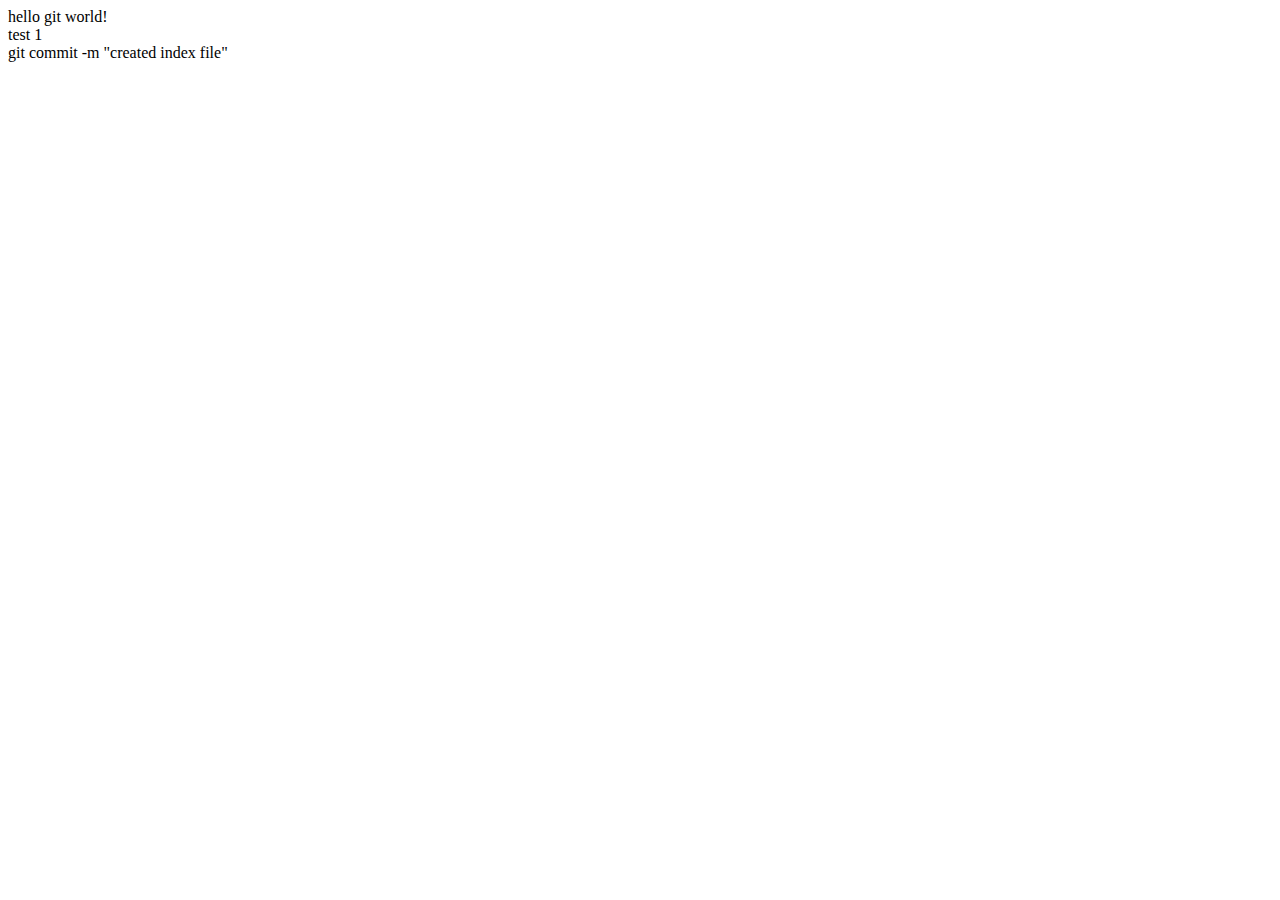
==== index.html @ e9bfe071 "created index file and login" ====
<!DOCTYPE html>
<html lang="en">
<head>
    <meta charset="UTF-8">
    <meta name="viewport" content="width=device-width, initial-scale=1.0">
    <title>Git world</title>
</head>
<body>
    <div> hello git world!</div>
    <div>
        <li>test 1</li>
    </div>
</body>
</html>git commit -m "created index file"
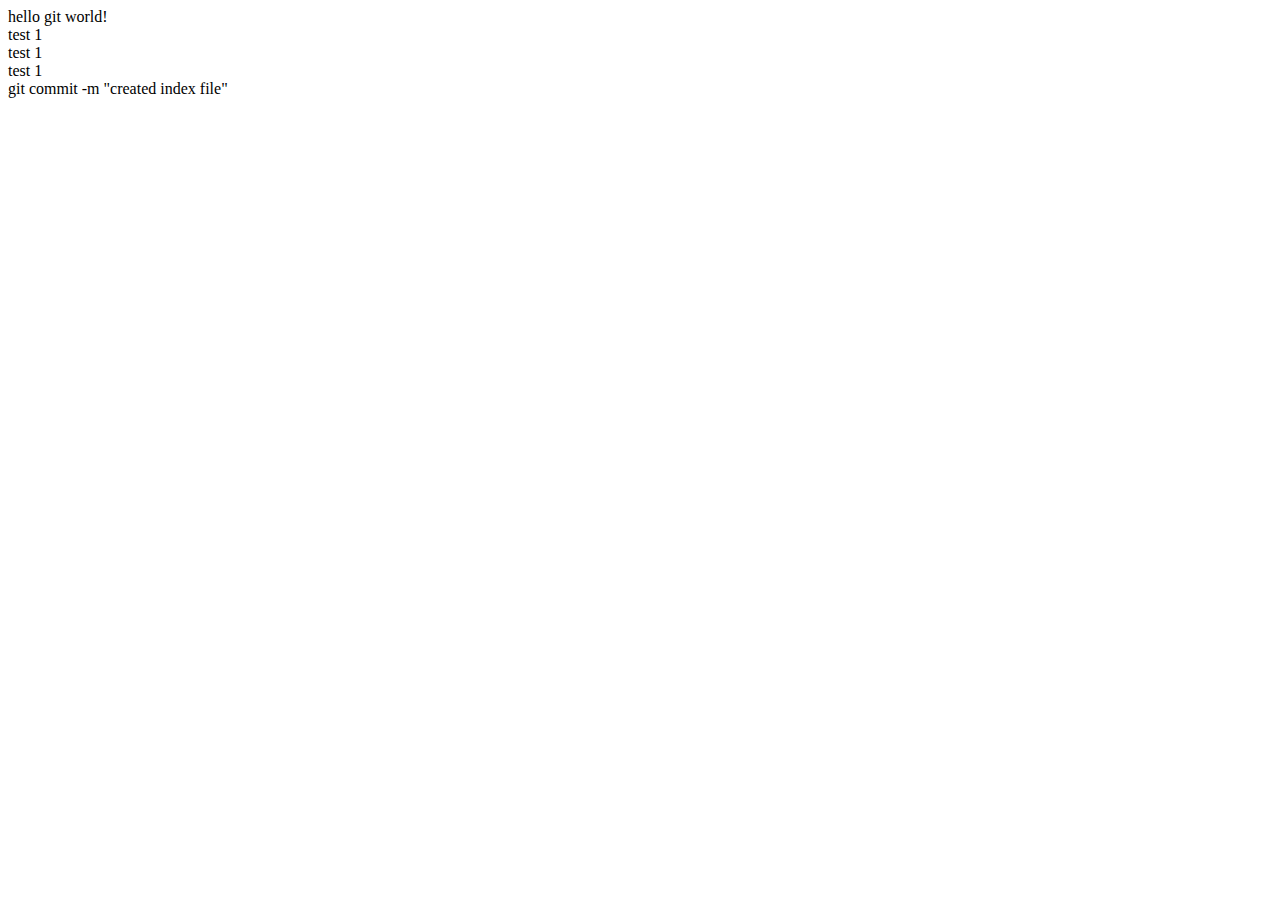
==== commit 6cee8f31: "added list" ====
--- a/index.html
+++ b/index.html
@@ -9,6 +9,8 @@
     <div> hello git world!</div>
     <div>
         <li>test 1</li>
+        <li>test 1</li>
+        <li>test 1</li>
     </div>
 </body>
 </html>git commit -m "created index file"